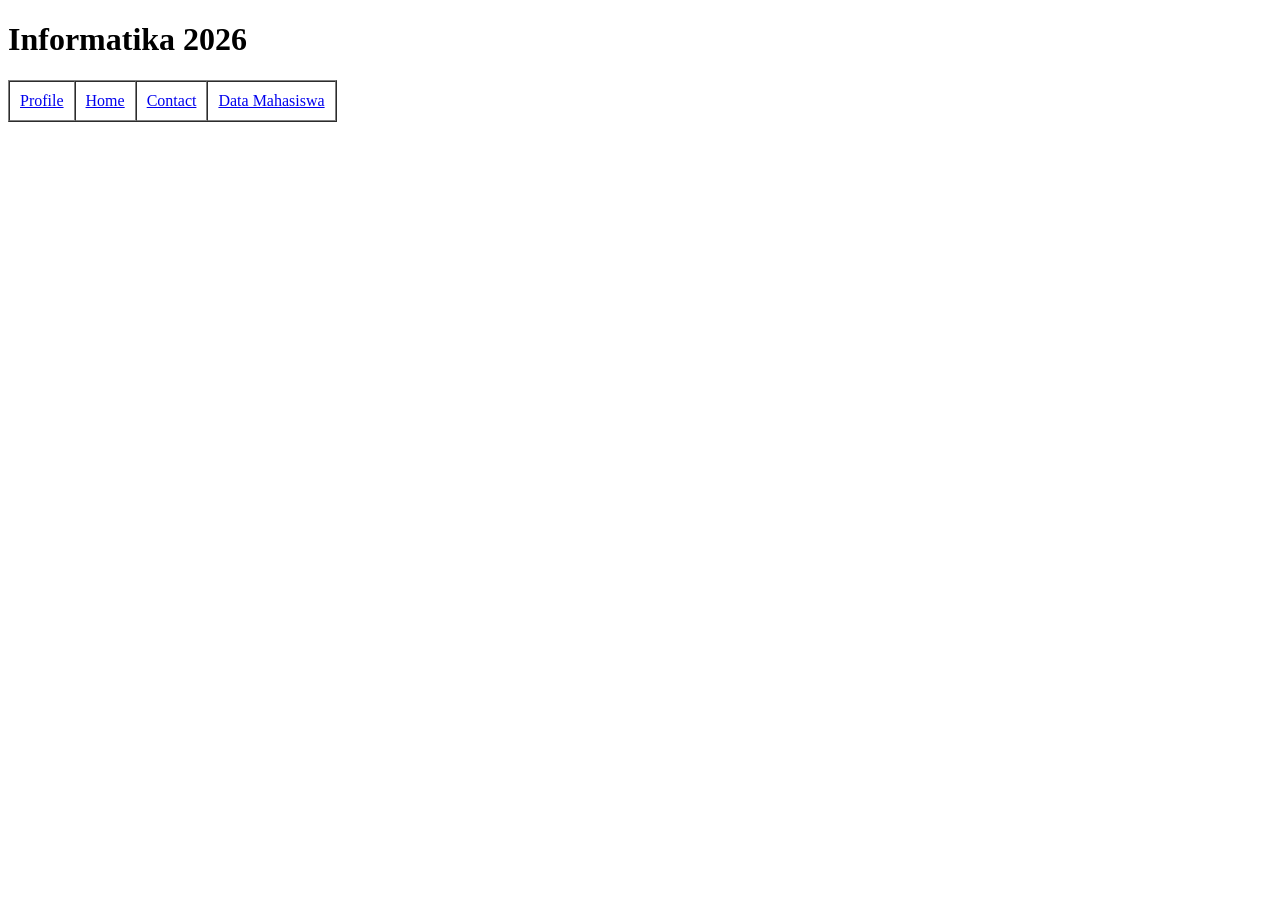
==== contact.html @ bb2651fb "add table data mahasiswa" ====
<!DOCTYPE html>
<html lang="en">
<head>
    <meta charset="UTF-8">
    <meta name="viewport" content="width=device-width, initial-scale=1.0">
    <title>Contact Informatika 2026</title>
</head>
<body>
    <h1>Informatika 2026</h1>
    <table border="1" cellspacing="0" cellpadding="10">
        <tr>
            <td><a href="profile.html">Profile</a></td>
            <td><a href="index.html">Home</a></td>
            <td><a href="contact.html">Contact</a></td>
            <td><a href="mahasiswa.html">Data Mahasiswa </a></td>
        </tr>
    </table>
</body>
</html>
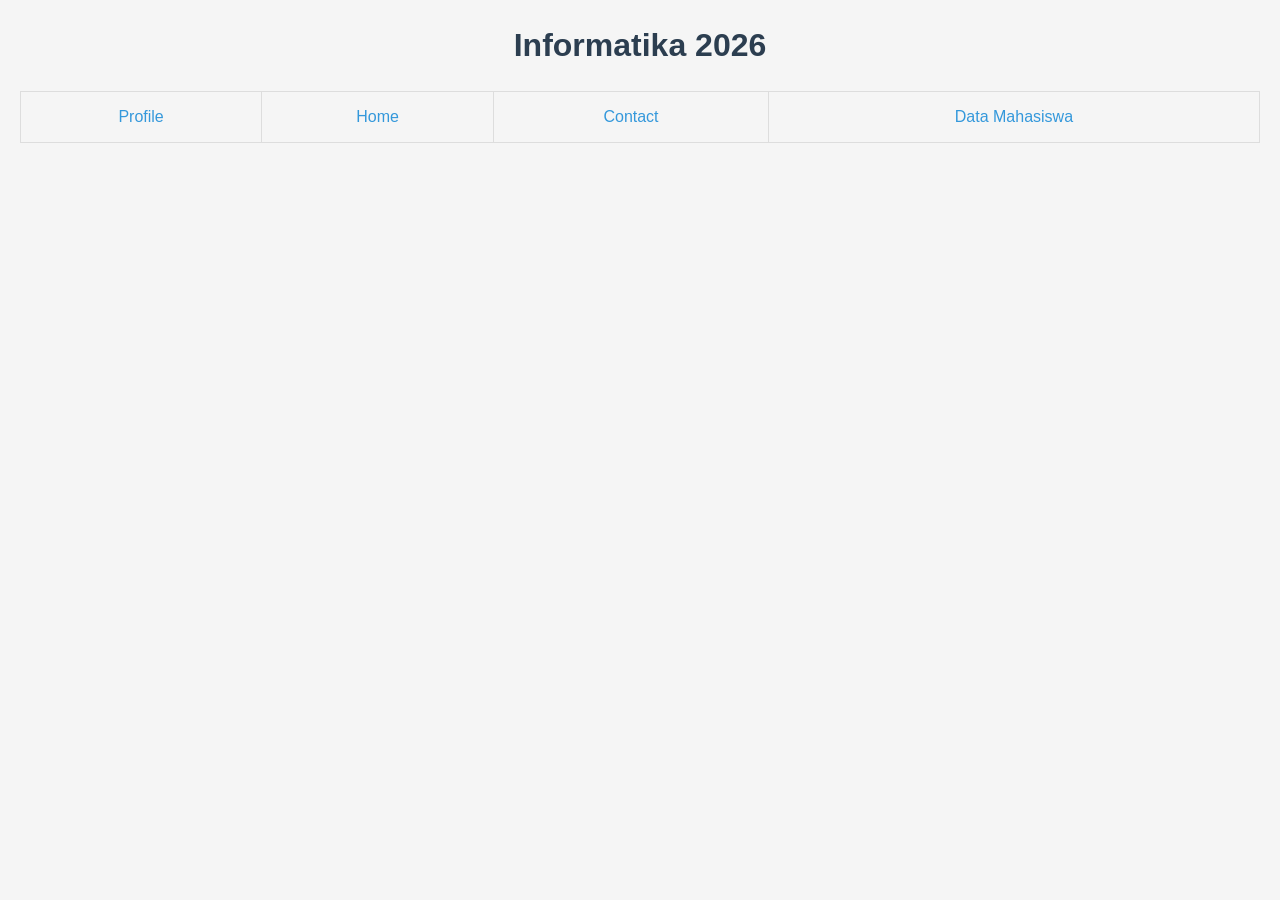
==== commit a677ff54: "Tugas menambahkan style.css" ====
--- a/contact.html
+++ b/contact.html
@@ -3,7 +3,8 @@
 <head>
     <meta charset="UTF-8">
     <meta name="viewport" content="width=device-width, initial-scale=1.0">
-    <title>Contact Informatika 2026</title>
+<title>Contact Informatika 2026</title>
+    <link rel="stylesheet" href="aset/css/style.css">
 </head>
 <body>
     <h1>Informatika 2026</h1>
--- a/aset/css/style.css
+++ b/aset/css/style.css
@@ -0,0 +1,150 @@
+/* Reset Dasar */
+* {
+    margin: 0;
+    padding: 0;
+    box-sizing: border-box;
+}
+
+/* Body Styles */
+body {
+    font-family: 'Segoe UI', Tahoma, Geneva, Verdana, sans-serif;
+    background-color: #f5f5f5;
+    color: #333;
+    line-height: 1.6;
+    padding: 20px;
+}
+
+/* Container */
+.container {
+    max-width: 1000px;
+    margin: 0 auto;
+    background-color: white;
+    padding: 20px;
+    border-radius: 8px;
+    box-shadow: 0 2px 5px rgba(0, 0, 0, 0.1);
+}
+
+/* Header Styles */
+h1 {
+    color: #2c3e50;
+    text-align: center;
+    margin-bottom: 20px;
+}
+
+h2, h3 {
+    color: #34495e;
+    margin-top: 15px;
+    margin-bottom: 10px;
+}
+
+/* Navigation Table Styles */
+.nav-table {
+    width: 100%;
+    margin-bottom: 20px;
+    border-collapse: collapse;
+}
+
+.nav-table td {
+    text-align: center;
+    padding: 10px;
+    border: 1px solid #ddd;
+    background-color: #3498db;
+}
+
+.nav-table a {
+    color: white;
+    text-decoration: none;
+    font-weight: bold;
+    display: block;
+    padding: 8px 16px;
+}
+
+.nav-table a:hover {
+    background-color: #2980b9;
+    border-radius: 4px;
+}
+
+/* Table Styles */
+table {
+    width: 100%;
+    border-collapse: collapse;
+    margin: 15px 0;
+}
+
+table th,
+table td {
+    border: 1px solid #ddd;
+    padding: 12px;
+    text-align: center;
+}
+
+table th {
+    background-color: #2c3e50;
+    color: white;
+}
+
+table tr:nth-child(even) {
+    background-color: #f9f9f9;
+}
+
+table tr:hover {
+    background-color: #f1f1f1;
+}
+
+/* Image Styles */
+img {
+    max-width: 100%;
+    height: auto;
+    border-radius: 4px;
+    box-shadow: 0 2px 5px rgba(0, 0, 0, 0.1);
+}
+
+/* Button Styles */
+button {
+    background-color: #27ae60;
+    color: white;
+    padding: 10px 20px;
+    border: none;
+    border-radius: 4px;
+    cursor: pointer;
+    font-size: 14px;
+    margin: 10px 0;
+}
+
+button:hover {
+    background-color: #219150;
+}
+
+/* Link Styles */
+a {
+    color: #3498db;
+    text-decoration: none;
+}
+
+a:hover {
+    text-decoration: underline;
+}
+
+/* Paragraph Styles */
+p {
+    margin: 10px 0;
+}
+
+b {
+    color: #2c3e50;
+}
+
+/* List Styles */
+ul {
+    margin: 10px 0 10px 20px;
+    list-style-type: disc;
+}
+
+li {
+    margin: 5px 0;
+}
+
+/* Subscript */
+sub {
+    font-size: smaller;
+}
